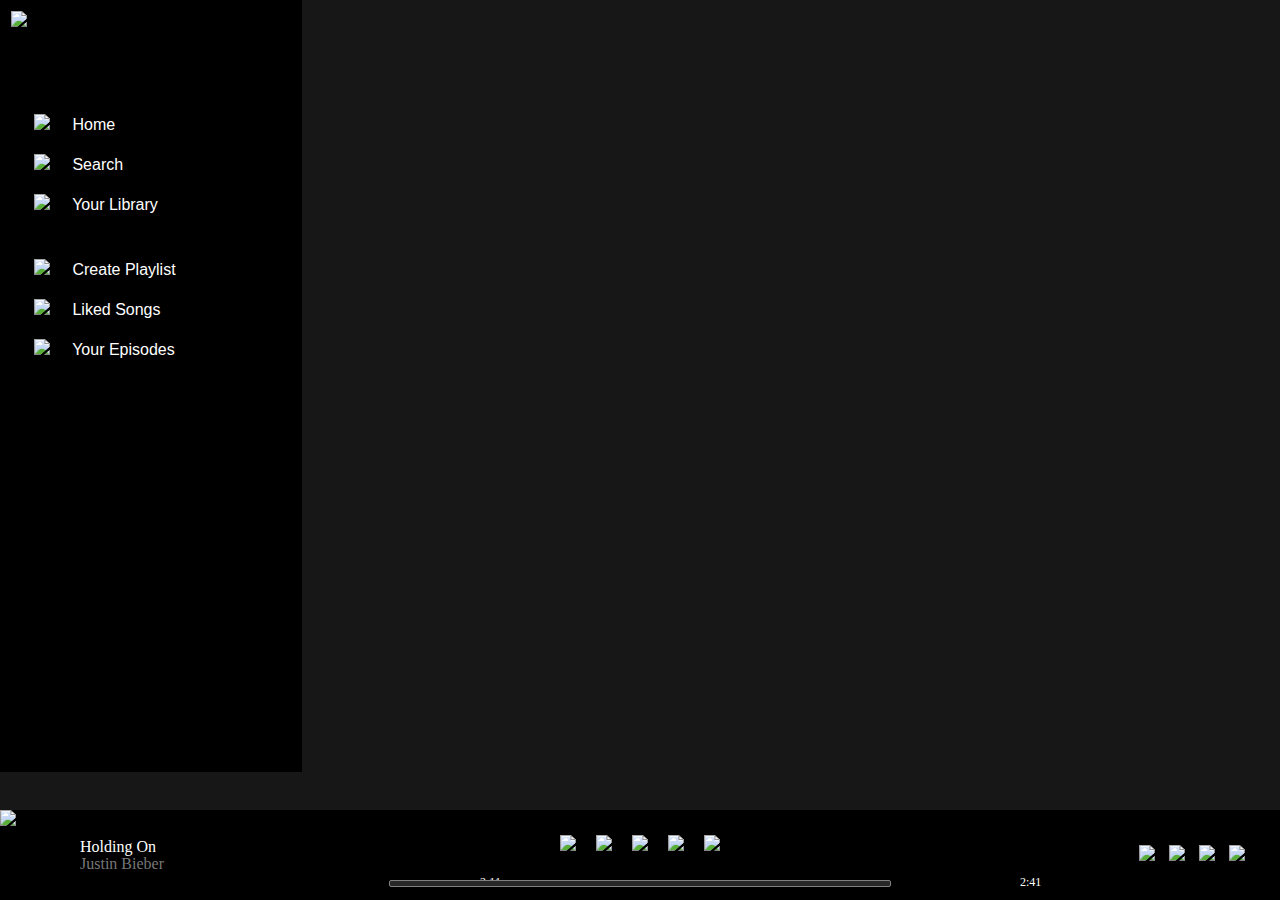
==== playlist.html @ 6e3394ab "commit changes" ====
<!DOCTYPE html>
<html lang="en">
<head>
    <meta charset="UTF-8">
    <meta name="viewport" content="width=device-width, initial-scale=1.0">
    <title>Document</title>

    <link rel="stylesheet" href="./playlist.css"/>
</head>
<body>

    <div class="header">
        <img src="https://i.ibb.co/6HFKwF3/Spotify-logo.png" class="img1"/>
    </div>
    
    <div class="menu">
        <div class="section-1">
         <div class="set"><img src="https://i.ibb.co/m4Ymxt2/Home-1.png" class="img2"/> Home</div>
         <div class="set"><img src="https://i.ibb.co/61rDk4G/Search.png" class="img2"/> Search</div>
         <div class="set"> <img src="https://i.ibb.co/z2RKx9Q/Your-library.png" class="img2"/> Your Library</div>
        </div>
        <div class="section-2">
            <div class="set"><img src="https://i.ibb.co/0XrJ4tT/plus.png" class="img2"/> Create Playlist</div>
            <div class="set"><img src="https://i.ibb.co/HhZLPc3/Purple-big.png" class="img2"/> Liked Songs</div>
            <div class="set"><img src="https://i.ibb.co/0qRc5vL/hotspot.png" class="img2"/> Your Episodes</div>
        </div>
    </div>



    <div class="footer">
        <div class="Pimg"><img src="https://i.ibb.co/dp6gptG/Rectangle-9.png"/></div>
        <div class="cont"><p>Holding On<br><div class="br">Justin Bieber</div></p></div>
        <div><button class="bt"><img src="https://i.ibb.co/84dpfqf/shuffle.png" class="fimg3"/></button></div>
        <div><button class="bt"><img src="https://i.ibb.co/S3PsX7C/previous.png" class="fimg3"/></button></div>
        <div><button class="bt"><img src="https://i.ibb.co/d7CvpgK/gridicons-play-1.png" class="fimg3"/></button></div>
        <div><button class="bt"><img src="https://i.ibb.co/SVxh1Rp/next.png" class="fimg3"/></button></div>
        <div><button class="bt"><img src="https://i.ibb.co/4WmzsjT/loop.png" class="fimg3"/></button></div>
        <br>
        <div class="time-start">2:11</div>
         <div class="bar">
             <div>
             <img src="https://i.ibb.co/17wMNJC/big-music-bar.png" class="inside"/>
         </div>
     </div>
     <div class="time-end">2:41</div>

     <div class="icon">
         <img src="https://i.ibb.co/pxwHwDs/list-3.png" class="icon1"/>
         <img src="https://i.ibb.co/ZhYCYBq/idk-4.png" class="icon1 "/>
         <img src="https://i.ibb.co/bN5vzr8/speaker-white.png" class="icon1"/>
         <img src="https://i.ibb.co/p4m3Lmf/volume-bar.png" class="icon1 icon1-1"/>
     </div>
 </div>
</body>
</html>
---- playlist.css ----
body{
    background-color: #171717;
    padding: 0px;
    margin:0px;
}

.header{
    position: fixed;
    border: 1px solid black;
    width:280px;
    height: 80px;;
    z-index: 100;
    background-color: black;
    top:0px;
    padding: 10px;
}

.menu{
    position: fixed;
    width: 301.90126953125px;
    height: 78vh;
    top: 70px;
    border: 2px;
    background-color: black;
    display: flex;
    flex-direction: column;
    flex-wrap: wrap;
    color: white;
    line-height: 2.5;
    font-family: Arial, Helvetica, sans-serif;
    overflow-x: hidden;
       
}

.section-1{
    position:absolute;
    top:35px;
    left:20px;  
}

.section-2{
    position: absolute;
    top:180px;
    left:20px;
}

.img2{
    width:20px;
    margin-right:18px;
    margin-left: 14px;
}

.set:hover{
    background-color:#282828;
    margin: 5px;
    width:280px;
    cursor: pointer;
}

.footer{
    position: fixed;
    display:flex;
    justify-content: center;
    align-items: center;
    flex-wrap: wrap;
    background-color: black;
    height:90px;
    bottom:0px;
    width:100%;
    z-index: 100;
}
.Pimg{
    position: absolute;
    left:0;
    top:0;
    bottom: 0;
    height: 90px;
}
.cont{
    position: absolute;
    left:70px;
    align-items: center;
    margin: 10px;;
    color: white;
    line-height: 1px;
}
.bt{
    cursor: pointer;
    background: none;
    border: none;
    padding: 0;
    margin: 0;
}
.fimg3{
    margin: 10px;
    margin-bottom: 30px;
   
}
.time-start{
    position: absolute;
    color: white;
    left:480px;
    top:65px;
    font-size: 12px;
}
.time-end{
    position: absolute;
    color: white;
    left:1020px;
    top:65px;
    font-size: 12px;
}
.inside{
    position: absolute;
    width: 400px;
    height: 5px;
    border-radius: 2px;
}
.icon1{
    margin:5px;
    cursor: pointer;
}
.bar{
    position: absolute;
     border: 1px solid grey;
     width:500px;
     height: 5px;
     background-color: #282828;
     border-radius: 2px;
     top:70px;
     cursor: pointer;
 
 }
 .icon{
    align-items: center;
    position: absolute;
    right:30px;
}
.br{
    color:#777
}
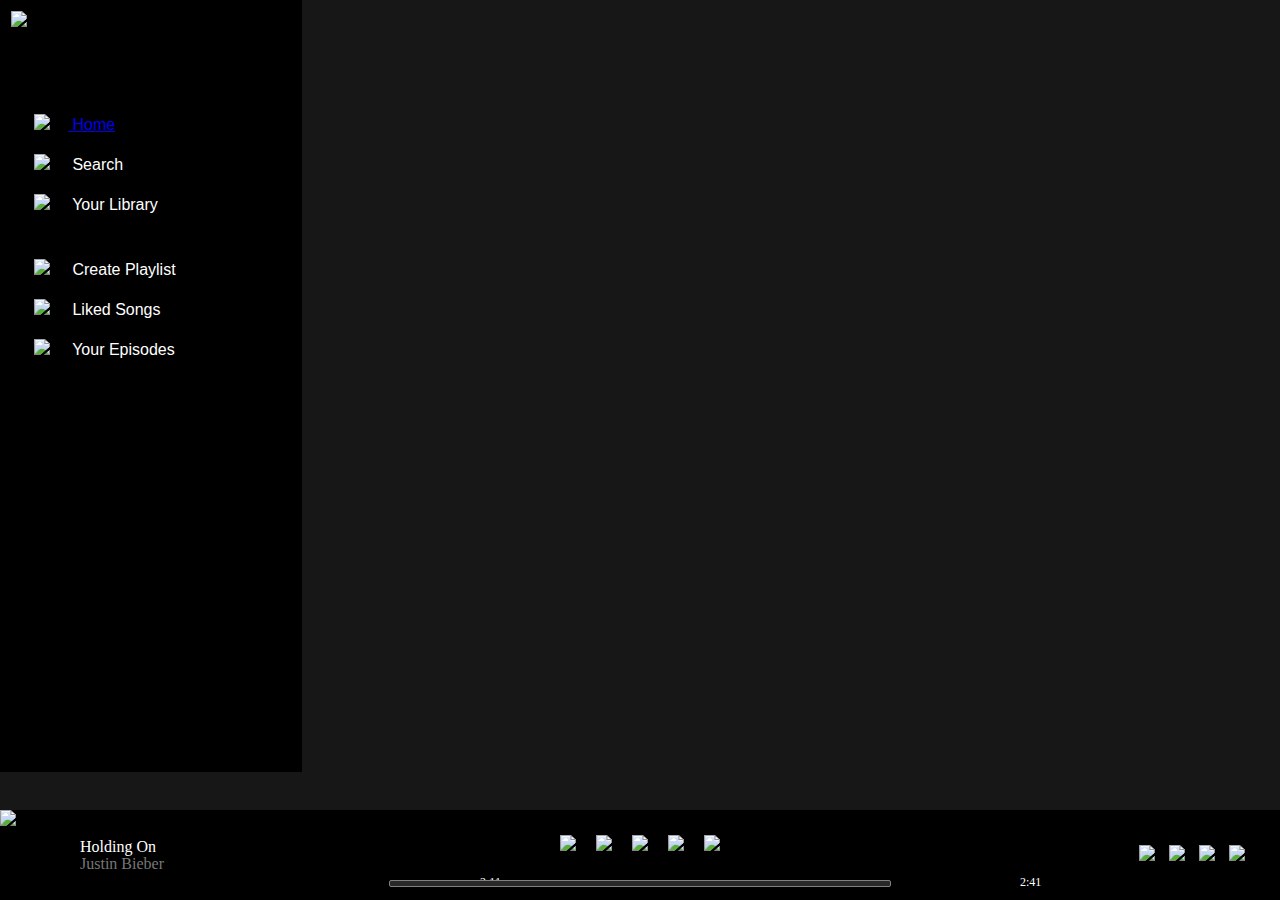
==== commit 6dd056d9: "commit changes" ====
--- a/playlist.html
+++ b/playlist.html
@@ -12,10 +12,10 @@
     <div class="header">
         <img src="https://i.ibb.co/6HFKwF3/Spotify-logo.png" class="img1"/>
     </div>
-    
+
     <div class="menu">
         <div class="section-1">
-         <div class="set"><img src="https://i.ibb.co/m4Ymxt2/Home-1.png" class="img2"/> Home</div>
+         <a href="index.html"><div class="set"><img src="https://i.ibb.co/m4Ymxt2/Home-1.png" class="img2"/> Home</div></a>
          <div class="set"><img src="https://i.ibb.co/61rDk4G/Search.png" class="img2"/> Search</div>
          <div class="set"> <img src="https://i.ibb.co/z2RKx9Q/Your-library.png" class="img2"/> Your Library</div>
         </div>
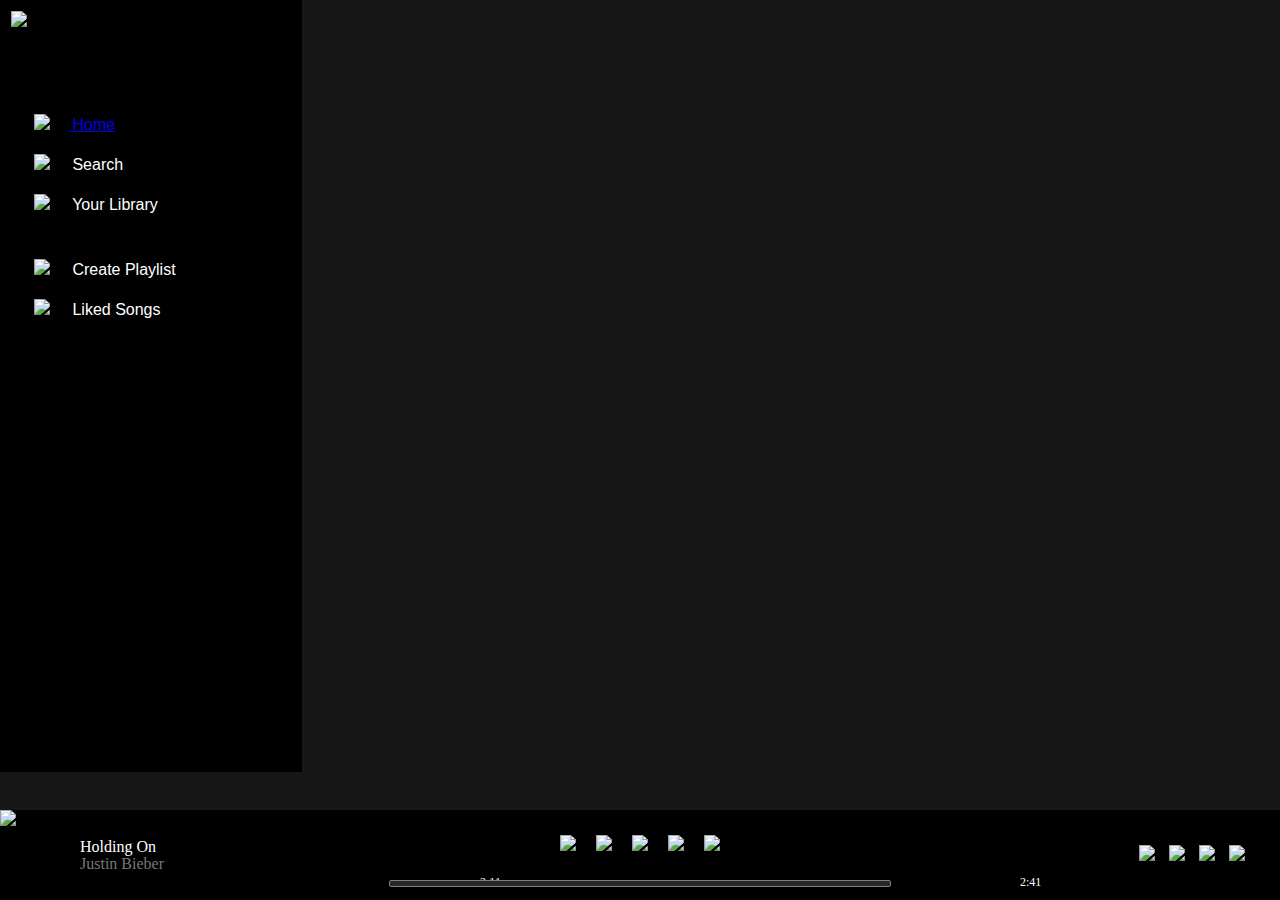
==== commit 9d2e1120: "commit changes in playlist" ====
--- a/playlist.html
+++ b/playlist.html
@@ -22,7 +22,6 @@
         <div class="section-2">
             <div class="set"><img src="https://i.ibb.co/0XrJ4tT/plus.png" class="img2"/> Create Playlist</div>
             <div class="set"><img src="https://i.ibb.co/HhZLPc3/Purple-big.png" class="img2"/> Liked Songs</div>
-            <div class="set"><img src="https://i.ibb.co/0qRc5vL/hotspot.png" class="img2"/> Your Episodes</div>
         </div>
     </div>
 
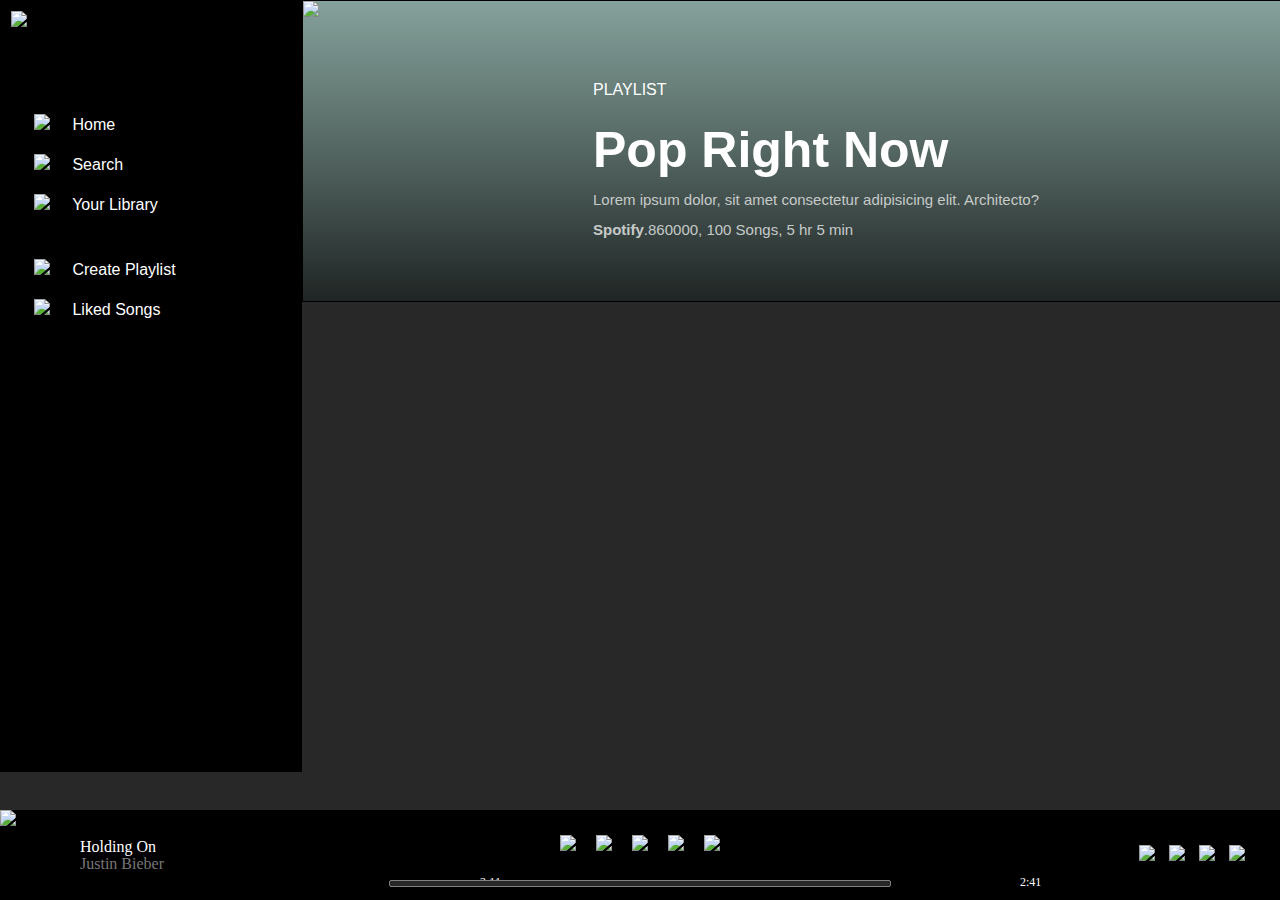
==== commit 9199de7d: "commit changes in playlist" ====
--- a/playlist.html
+++ b/playlist.html
@@ -11,6 +11,16 @@
 
     <div class="header">
         <img src="https://i.ibb.co/6HFKwF3/Spotify-logo.png" class="img1"/>
+    </div>
+
+    <div class="head-1">
+        <img src="https://i.ibb.co/jgh8gQW/pop-rn.png" class="pop"/>
+       
+          <div class="content-1">PLAYLIST</div>
+          <div class="content-2">Pop Right Now</div>
+          <div class="content-3">Lorem ipsum dolor, sit amet consectetur adipisicing elit. Architecto?</div>
+          <div class="content-4"><span class="sptify">Spotify</span>.860000, 100 Songs, 5 hr 5 min</div>
+      
     </div>
 
     <div class="menu">
--- a/playlist.css
+++ b/playlist.css
@@ -1,5 +1,5 @@
 body{
-    background-color: #171717;
+    background-color: #282828;
     padding: 0px;
     margin:0px;
 }
@@ -31,6 +31,10 @@
     overflow-x: hidden;
        
 }
+a{
+    text-decoration: none;
+    color: white;
+}
 
 .section-1{
     position:absolute;
@@ -55,6 +59,58 @@
     margin: 5px;
     width:280px;
     cursor: pointer;
+}
+
+.head-1{
+    position: absolute;
+    display: flex;
+    flex-direction: column;
+    flex-wrap: wrap;
+    width:1230px;
+    margin-right: 0px;
+    left:302px;
+    border: 1px solid black;
+    height: 300px;
+    background-image: linear-gradient(to bottom, #85A19B, #546662, #1F2524);
+    font-family: Arial, Helvetica, sans-serif;
+}
+
+.pop{
+    position: absolute;
+    margin-bottom: 5px;
+}
+
+.content-1{
+    position: absolute;
+    color:white;
+    left:290px;
+    top:80px;
+}
+.content-2{
+    position: absolute;
+    color:white;
+    left:290px;
+    top:120px;
+    font-size: 50px;
+    font-weight: bold;
+}
+
+.content-3{
+    position: absolute;
+    color:#C6CAC9;
+    left:290px;
+    top:190px;
+    font-size: 15px;
+}
+.content-4{
+    position: absolute;
+    color:#C6CAC9;
+    left:290px;
+    top:220px;
+    font-size: 15px;
+}
+.sptify{
+    font-weight: bold;
 }
 
 .footer{
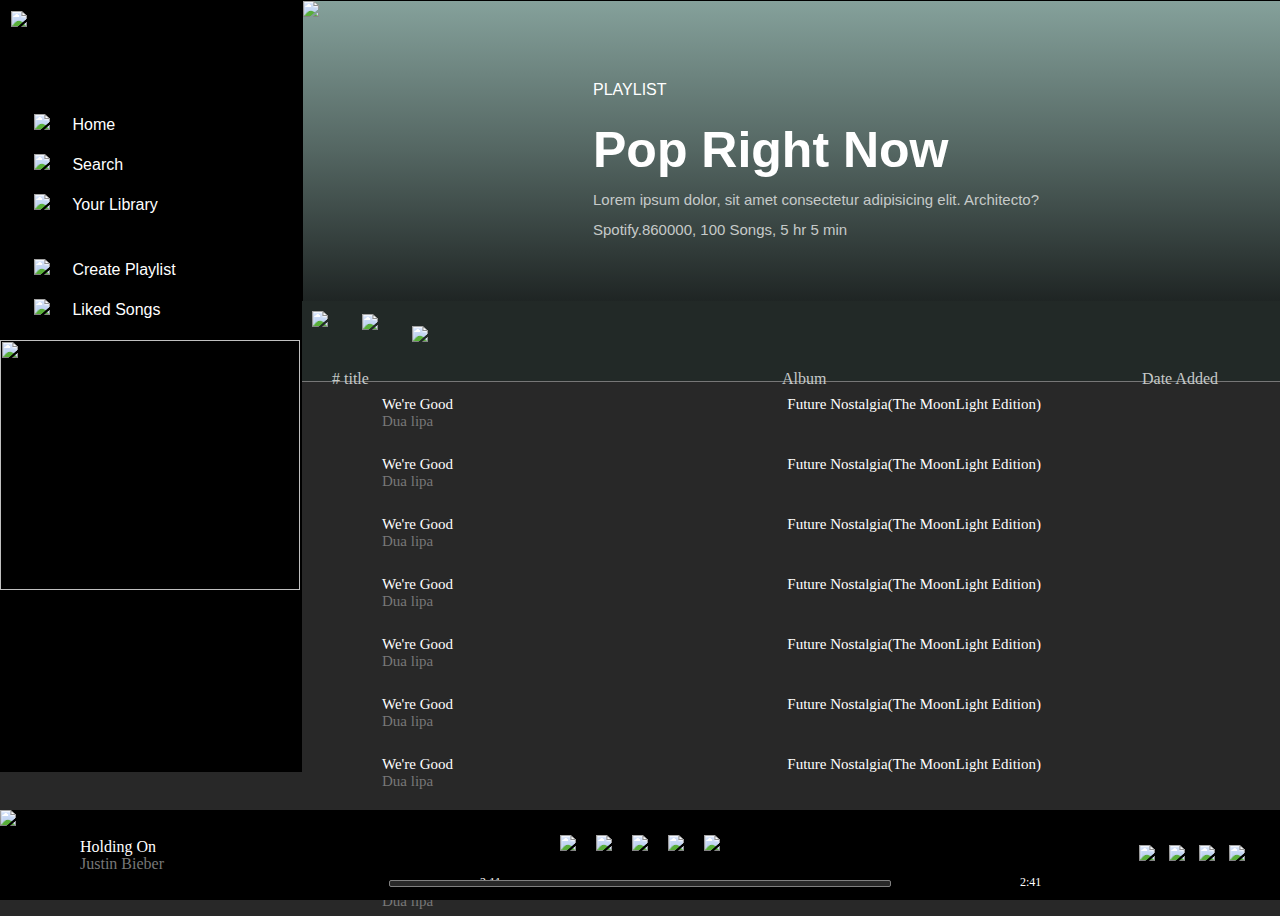
==== commit ae8e4d39: "commit changes" ====
--- a/playlist.html
+++ b/playlist.html
@@ -20,7 +20,79 @@
           <div class="content-2">Pop Right Now</div>
           <div class="content-3">Lorem ipsum dolor, sit amet consectetur adipisicing elit. Architecto?</div>
           <div class="content-4"><span class="sptify">Spotify</span>.860000, 100 Songs, 5 hr 5 min</div>
-      
+
+          
+    </div>
+    <div class="head-2">
+        
+           <img src="https://i.ibb.co/gWKm7Rp/play.png" class="play"> 
+           <img src="https://i.ibb.co/X4p3qCG/heart-4.png" class="heart"> 
+           <img src="https://i.ibb.co/GxRp9Yv/three-dot-1.png" class="three-dot"> 
+    </div>
+
+    <div class="head-3">
+        <div class="item-1"># title</div>
+        <div class="item-1 item1-1">Album</div>
+        <div class="item-1 item1-2">Date Added</div>
+        <div class="item-1 item1-3">time</div>
+    </div>
+    
+    <div class="grid-cont">
+          <div class="grid-item">
+            
+               <div class="sree">We're Good<br><div class="auth">Dua lipa</div></div>
+               <div class="sname">Future Nostalgia(The MoonLight Edition)</div>
+               <div class="date">20th june</div>
+               <div class="time">2.50</div>
+          </div>
+          <div class="grid-item">
+            <div class="sree">We're Good<br><div class="auth">Dua lipa</div></div>
+            <div class="sname">Future Nostalgia(The MoonLight Edition)</div>
+            <div class="date">20th june</div>
+            <div class="time">2.50</div>
+          </div>
+          <div class="grid-item">
+            <div class="sree">We're Good<br><div class="auth">Dua lipa</div></div>
+               <div class="sname">Future Nostalgia(The MoonLight Edition)</div>
+               <div class="date">20th june</div>
+               <div class="time">2.50</div>
+          </div>
+          <div class="grid-item">
+            <div class="sree">We're Good<br><div class="auth">Dua lipa</div></div>
+            <div class="sname">Future Nostalgia(The MoonLight Edition)</div>
+            <div class="date">20th june</div>
+            <div class="time">2.50</div>
+          </div>
+          <div class="grid-item">
+            <div class="sree">We're Good<br><div class="auth">Dua lipa</div></div>
+            <div class="sname">Future Nostalgia(The MoonLight Edition)</div>
+            <div class="date">20th june</div>
+            <div class="time">2.50</div>
+          </div>
+          <div class="grid-item">
+            <div class="sree">We're Good<br><div class="auth">Dua lipa</div></div>
+            <div class="sname">Future Nostalgia(The MoonLight Edition)</div>
+            <div class="date">20th june</div>
+            <div class="time">2.50</div>
+          </div>
+          <div class="grid-item">
+            <div class="sree">We're Good<br><div class="auth">Dua lipa</div></div>
+               <div class="sname">Future Nostalgia(The MoonLight Edition)</div>
+               <div class="date">20th june</div>
+               <div class="time">2.50</div>
+          </div>
+          <div class="grid-item">
+            <div class="sree">We're Good<br><div class="auth">Dua lipa</div></div>
+            <div class="sname">Future Nostalgia(The MoonLight Edition)</div>
+            <div class="date">20th june</div>
+            <div class="time">2.50</div>
+          </div>
+          <div class="grid-item">
+            <div class="sree">We're Good<br><div class="auth">Dua lipa</div></div>
+            <div class="sname">Future Nostalgia(The MoonLight Edition)</div>
+            <div class="date">20th june</div>
+            <div class="time">2.50</div>
+          </div>
     </div>
 
     <div class="menu">
@@ -33,6 +105,7 @@
             <div class="set"><img src="https://i.ibb.co/0XrJ4tT/plus.png" class="img2"/> Create Playlist</div>
             <div class="set"><img src="https://i.ibb.co/HhZLPc3/Purple-big.png" class="img2"/> Liked Songs</div>
         </div>
+        <img src="https://i.ibb.co/8NMN99V/album-art.png" class="alb"/>
     </div>
 
 
--- a/playlist.css
+++ b/playlist.css
@@ -1,7 +1,9 @@
 body{
     background-color: #282828;
     padding: 0px;
-    margin:0px;
+    margin: 0px;
+    width:170vh;
+    overflow-x: auto;
 }
 
 .header{
@@ -31,6 +33,13 @@
     overflow-x: hidden;
        
 }
+
+.alb{
+    position: absolute;
+    top:270px;
+    width:300px;
+    height:250px;
+}
 a{
     text-decoration: none;
     color: white;
@@ -109,8 +118,113 @@
     top:220px;
     font-size: 15px;
 }
-.sptify{
+.spotify{
     font-weight: bold;
+}
+
+.head-2{
+   position: absolute;
+   display: flex;
+   flex-direction: column;
+   width:1230px;
+   left:302px;
+   top:301px;
+   height:80px;
+   background-color: #222927;
+   border-bottom: 1px solid #777;
+   
+}
+
+.play{
+    position: absolute;
+    width:30px;
+    top:10px;
+    left:10px;
+    cursor: pointer;
+}
+.heart{
+    position: absolute;
+    width:30px;
+    left:60px;
+    top:13px;
+    cursor: pointer;
+}
+.three-dot{
+    position: absolute;
+    width:30px;
+    left:110px;
+    top:25px;
+    cursor: pointer;
+}
+
+.head-3{
+    position: relative;
+    left:302px;
+    display:flex;
+    justify-content: space-between;
+    top:370px;
+    color:#C6CAC9;
+}
+.item-1{
+    margin-right: 10px;
+    margin-left: 30px;
+}
+.item1-1{
+    position: absolute;
+    left:450px;
+}
+.item1-2{
+    position:absolute;
+    left:810px
+}
+.item1-3{
+    position: absolute;
+    right:28px;
+}
+
+.grid-cont{
+    position: relative;
+    display:grid;
+    grid-template-rows: repeat(7, 1fr);
+    grid-gap:10px;
+    top:368px;
+    left:302px;
+    bottom:100px;
+    cursor: pointer;
+}
+.grid-item{
+    position: relative;
+    height:50px;
+    color: white;
+    display: flex;
+    justify-content: space-between;
+    font-size: 15px;
+    margin-left:70px ;
+    margin-right: 30px;
+}
+.album{
+    position: absolute;
+    height:50px;
+    left:10px;
+    width:40px
+}
+.sree{
+    padding: 10px;
+}
+.auth{
+    color:#777;
+}
+.sname{
+    padding: 10px;;
+}
+.date{
+    padding: 10px;
+}
+.time{
+    padding: 10px;
+}
+.grid-item:hover{
+    background-color: #252627;
 }
 
 .footer{
@@ -193,5 +307,5 @@
     right:30px;
 }
 .br{
-    color:#777
+    color:#777;
 }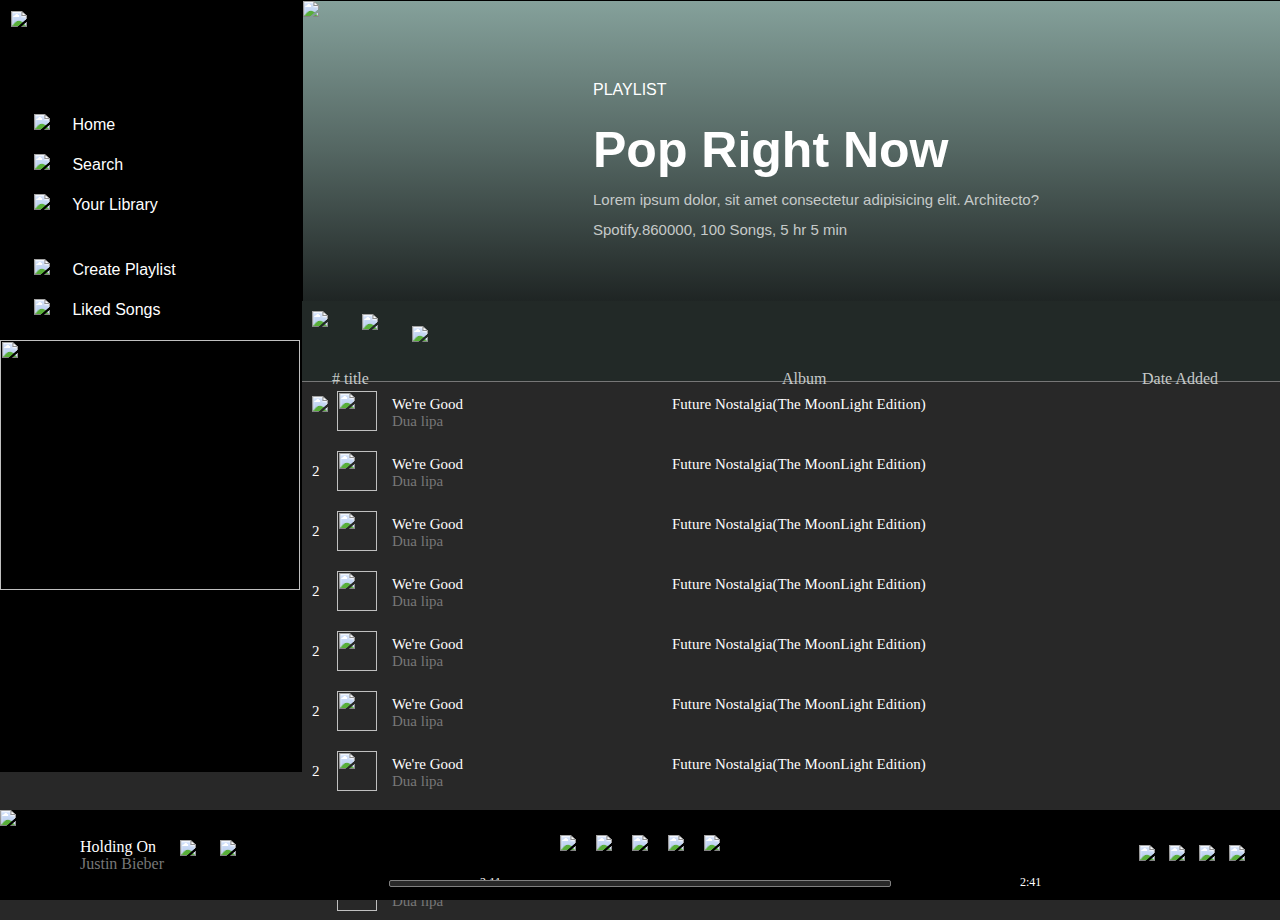
==== commit 2f15c0af: "complte the project" ====
--- a/playlist.html
+++ b/playlist.html
@@ -39,59 +39,86 @@
     
     <div class="grid-cont">
           <div class="grid-item">
-            
+               <div><img src="https://i.ibb.co/mHxKWVN/gridicons-play-4.png" class="ply"/></div>
+               <div><img src="https://i.ibb.co/VHzm0Zd/Rectangle-9-1.png" class="thun"/></div>
                <div class="sree">We're Good<br><div class="auth">Dua lipa</div></div>
                <div class="sname">Future Nostalgia(The MoonLight Edition)</div>
                <div class="date">20th june</div>
+               <div class="sm"><img src="https://i.ibb.co/DRHTMPX/heart-5.png"/></div>
                <div class="time">2.50</div>
+               <div class="three"><img src ="https://i.ibb.co/N33VjVf/three-dot.png"/></div>
           </div>
           <div class="grid-item">
+            <div class="two">2</div>
+            <div><img src="https://i.ibb.co/mThVCh7/list-img.png" class="thun"/></div>
             <div class="sree">We're Good<br><div class="auth">Dua lipa</div></div>
             <div class="sname">Future Nostalgia(The MoonLight Edition)</div>
             <div class="date">20th june</div>
             <div class="time">2.50</div>
+            <div class="three"><img src ="https://i.ibb.co/N33VjVf/three-dot.png"/></div>
           </div>
           <div class="grid-item">
+            <div class="two">2</div>
+            <div><img src="https://i.ibb.co/mThVCh7/list-img.png" class="thun"/></div>
             <div class="sree">We're Good<br><div class="auth">Dua lipa</div></div>
                <div class="sname">Future Nostalgia(The MoonLight Edition)</div>
                <div class="date">20th june</div>
                <div class="time">2.50</div>
+               <div class="three"><img src ="https://i.ibb.co/N33VjVf/three-dot.png"/></div>
           </div>
           <div class="grid-item">
+            <div class="two">2</div>
+            <div><img src="https://i.ibb.co/mThVCh7/list-img.png" class="thun"/></div>
             <div class="sree">We're Good<br><div class="auth">Dua lipa</div></div>
             <div class="sname">Future Nostalgia(The MoonLight Edition)</div>
             <div class="date">20th june</div>
             <div class="time">2.50</div>
+            <div class="three"><img src ="https://i.ibb.co/N33VjVf/three-dot.png"/></div>
           </div>
           <div class="grid-item">
+            <div class="two">2</div>
+            <div><img src="https://i.ibb.co/mThVCh7/list-img.png" class="thun"/></div>
             <div class="sree">We're Good<br><div class="auth">Dua lipa</div></div>
             <div class="sname">Future Nostalgia(The MoonLight Edition)</div>
             <div class="date">20th june</div>
             <div class="time">2.50</div>
+            <div class="three"><img src ="https://i.ibb.co/N33VjVf/three-dot.png"/></div>
           </div>
           <div class="grid-item">
+            <div class="two">2</div>
+            <div><img src="https://i.ibb.co/mThVCh7/list-img.png" class="thun"/></div>
             <div class="sree">We're Good<br><div class="auth">Dua lipa</div></div>
             <div class="sname">Future Nostalgia(The MoonLight Edition)</div>
             <div class="date">20th june</div>
             <div class="time">2.50</div>
+            <div class="three"><img src ="https://i.ibb.co/N33VjVf/three-dot.png"/></div>
           </div>
           <div class="grid-item">
+            <div class="two">2</div>
+            <div><img src="https://i.ibb.co/mThVCh7/list-img.png" class="thun"/></div>
             <div class="sree">We're Good<br><div class="auth">Dua lipa</div></div>
                <div class="sname">Future Nostalgia(The MoonLight Edition)</div>
                <div class="date">20th june</div>
                <div class="time">2.50</div>
+               <div class="three"><img src ="https://i.ibb.co/N33VjVf/three-dot.png"/></div>
           </div>
           <div class="grid-item">
+            <div class="two">2</div>
+            <div><img src="https://i.ibb.co/mThVCh7/list-img.png" class="thun"/></div>
             <div class="sree">We're Good<br><div class="auth">Dua lipa</div></div>
             <div class="sname">Future Nostalgia(The MoonLight Edition)</div>
             <div class="date">20th june</div>
             <div class="time">2.50</div>
+            <div class="three"><img src ="https://i.ibb.co/N33VjVf/three-dot.png"/></div>
           </div>
           <div class="grid-item">
+            <div class="two">2</div>
+            <div><img src="https://i.ibb.co/mThVCh7/list-img.png" class="thun"/></div>
             <div class="sree">We're Good<br><div class="auth">Dua lipa</div></div>
             <div class="sname">Future Nostalgia(The MoonLight Edition)</div>
             <div class="date">20th june</div>
             <div class="time">2.50</div>
+            <div class="three"><img src ="https://i.ibb.co/N33VjVf/three-dot.png"/></div>
           </div>
     </div>
 
@@ -113,6 +140,8 @@
     <div class="footer">
         <div class="Pimg"><img src="https://i.ibb.co/dp6gptG/Rectangle-9.png"/></div>
         <div class="cont"><p>Holding On<br><div class="br">Justin Bieber</div></p></div>
+        <div><img src="https://i.ibb.co/DRHTMPX/heart-5.png" class="ht"></div>
+        <div><img src="https://i.ibb.co/C0DNKdn/pip-5.png" class="lp"></div>
         <div><button class="bt"><img src="https://i.ibb.co/84dpfqf/shuffle.png" class="fimg3"/></button></div>
         <div><button class="bt"><img src="https://i.ibb.co/S3PsX7C/previous.png" class="fimg3"/></button></div>
         <div><button class="bt"><img src="https://i.ibb.co/d7CvpgK/gridicons-play-1.png" class="fimg3"/></button></div>
--- a/playlist.css
+++ b/playlist.css
@@ -199,8 +199,8 @@
     display: flex;
     justify-content: space-between;
     font-size: 15px;
-    margin-left:70px ;
-    margin-right: 30px;
+    margin-left:0px ;
+    margin-right: 0px;
 }
 .album{
     position: absolute;
@@ -208,23 +208,56 @@
     left:10px;
     width:40px
 }
+.ply{
+    width: 18px;
+    padding: 10px;
+}
+.two{
+    position: absolute;
+    padding: 10px;
+    top:7px;
+}
+.thun{
+    position: absolute;
+    height:40px;
+    padding: 5px;
+    width:40px;
+    left:30px;
+}
 .sree{
-    padding: 10px;
+    position: absolute;
+    padding: 10px;
+    left:80px;
+
 }
 .auth{
     color:#777;
 }
 .sname{
-    padding: 10px;;
+    position: absolute;
+    padding: 10px;
+    left:360px;
 }
 .date{
-    padding: 10px;
+    position: absolute;
+    padding: 10px;
+    right:280px;
+}
+.sm{
+    position: absolute;
+    right:80px;
+    padding: 8px;
 }
 .time{
     padding: 10px;
+    position:absolute;
+    right:34px;
 }
 .grid-item:hover{
-    background-color: #252627;
+    background-color: #111417;
+}
+.three{
+    padding:8px;
 }
 
 .footer{
@@ -308,4 +341,14 @@
 }
 .br{
     color:#777;
+}
+.ht{
+    position: absolute;
+    left:180px;
+    top:30px;
+}
+.lp{
+    position: absolute;
+    left:220px;
+    top:30px;
 }